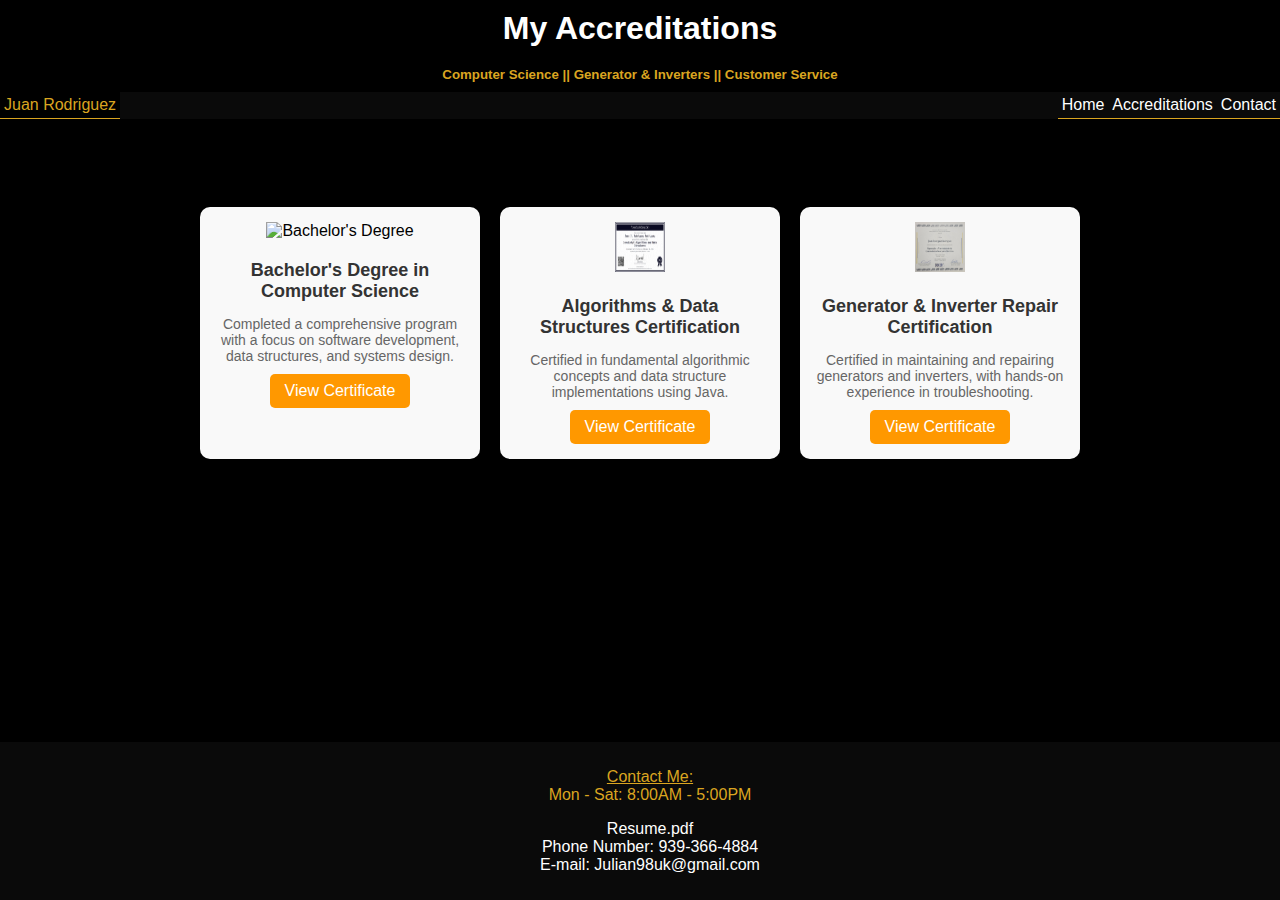
==== accreditations.html @ fd6b6a0e "closing up to the finish line. added the accreditations page" ====
<!DOCTYPE html>
<html lang="en-US">
<head>
    <link rel="stylesheet" href="style.css">
    <link rel="stylesheet" href="https://cdnjs.cloudflare.com/ajax/libs/font-awesome/5.15.4/css/all.min.css">
    <title>Juan Rodriguez</title>
</head>

<body> 

    <!--Header-->
    <h1>My Accreditations</h1>
    <h5 style="color: goldenrod; text-align: center;">Computer Science || Generator & Inverters || Customer Service</h5>


    <!--Menu-->
    <ul>
        <li style="float: left; color: goldenrod; background-color: black;">Juan Rodriguez</li>
        <li><a href="#contact">Contact</a></li>
        <li><a href="accreditations.html">Accreditations</a></h3></li>
        <li><a href="index.html">Home</a></li>
    </ul>



    <!--Main Content-->
    <div class="accreditations-section">
        <h2>My Accreditations</h2>
        <div class="accreditation-cards">
            <!-- Bachelor's Degree Card -->
            <div class="card">
                <img src="degree-icon.png" alt="Bachelor's Degree" class="card-icon">
                <h3>Bachelor's Degree in Computer Science</h3>
                <p>Completed a comprehensive program with a focus on software development, data structures, and systems design.</p>
                <a href="bachelors-degree.pdf" target="_blank" class="view-button">View Certificate</a>
            </div>
    
            <!-- Algorithms Certification Card -->
            <div class="card">
                <img src="./images/Certification-Algorithms&DataStructure.PNG" alt="Algorithms Certification" class="card-icon">
                <h3>Algorithms & Data Structures Certification</h3>
                <p>Certified in fundamental algorithmic concepts and data structure implementations using Java.</p>
                <a href="./images/Certification-Algorithms&DataStructure.PNG" target="_blank" class="view-button">View Certificate</a>
            </div>
    
            <!-- Generator Repair Certification Card -->
            <div class="card">
                <img src="./images/generator.jpg" alt="Generator Repair Certification" class="card-icon">
                <h3>Generator & Inverter Repair Certification</h3>
                <p>Certified in maintaining and repairing generators and inverters, with hands-on experience in troubleshooting.</p>
                <a href="./images/generator.jpg" target="_blank" class="view-button">View Certificate</a>
            </div>
        </div>
    </div>
    




    <!--Footer-->
    <div id="contact" class = "footer" id="contact">
        <p style="color: goldenrod; "><u>Contact Me:</u><br>
            Mon - Sat: 8:00AM - 5:00PM<p>

        <a href="JuanRodriguezResume.pdf" download="JuanRodriguezResume">Resume.pdf</a><br>
        Phone Number: 939-366-4884<br>
        <a href="mailto:julian98uk@gmail.com">E-mail: Julian98uk@gmail.com</a><br>   
    </div>


</body>
</html>
---- style.css ----
/*=====================
    GLOBAL STYLES
======================*/
body {
    background-color: black;
    font-family: Arial;
    display: flex;
    flex-direction: column;
    min-height: 100vh; /* Make sure the body takes the full viewport height */
    margin: 0; /* Remove default margin */
}
html {
    scroll-behavior: smooth;
}
h1 {
    text-align: center;
    color: white;
    margin: 10px 0;
}
h5 {
    margin: 10px 0;
}
p {
    color: white;
    text-align: center;
}
.centered {
    justify-content: center;
    display: flex;
}

/*=====================
    NAVIGATION BAR
======================*/
ul {
    text-align: center;
    list-style-type: none;
    margin: 0;
    padding: 0;
    overflow: hidden;
    background-color: rgb(10, 10, 10);
    position: -webkit-sticky;
    position: sticky;
    top: 0;
}
li {
    border-bottom: 1px solid goldenrod;
    display: inline;
    float: right;
    padding: 4px;
}
a:link, a:visited {
    color: white;
    text-decoration: none;
}
a:hover {
    color: white;
    text-decoration: underline;
    background-color: goldenrod;
}
.active {
    background-color: goldenrod;
}

/*=====================
    LINK SECTION STYLES
======================*/
.link-section-icons {
    display: flex;
    justify-content: center;
    gap: 20px;
    margin-top: 20px;
}
.icon-link {
    display: flex;
    align-items: center;
    padding: 10px 20px;
    background-color: #ff9800;
    color: white;
    border-radius: 5px;
    text-decoration: none;
    font-size: 16px;
    font-weight: bold;
    transition: background-color 0.3s;
}
.icon-link i {
    margin-right: 10px;
    font-size: 20px;
}
.icon-link:hover {
    background-color: #e68900;
}

/*=====================
    WEATHER SECTION
======================*/
.weather-container {
    display: flex;
    justify-content: center;
    margin-top: 20px;
}
.weather-card {
    background-color: rgba(255, 255, 255, 0.1);
    padding: 20px;
    border-radius: 10px;
    box-shadow: 0 4px 8px rgba(0, 0, 0, 0.2);
    text-align: center;
    color: white;
    max-width: 300px;
}
.weather-card h3 {
    font-size: 24px;
    margin-bottom: 10px;
}
.weather-info {
    display: flex;
    justify-content: center;
    align-items: center;
}
.weather-icon {
    width: 50px;
    margin-right: 15px;
}
.weather-card p {
    font-size: 18px;
    margin: 0;
}
#temperature {
    font-size: 32px;
    font-weight: bold;
    margin-bottom: 5px;
}

/*=====================
    CANVAS SECTION
======================*/
.canvas-section {
    background-color: #f9f9f9;
    padding: 20px;
    border-radius: 10px;
    box-shadow: 0 4px 8px rgba(0, 0, 0, 0.1);
    text-align: center;
    margin: 20px auto;
    max-width: 600px;
}
.canvas-section h2 {
    color: #333;
    font-size: 24px;
    margin-bottom: 10px;
}
.canvas-section p {
    font-size: 16px;
    color: #666;
}
.canvas-wrapper {
    border: 2px solid #ccc;
    border-radius: 10px;
    overflow: hidden;
    margin: 15px 0;
    display: flex;
    justify-content: center;
}
canvas {
    border: 2px solid #999;
    border-radius: 10px;
    background-color: black;
}
.controls button:hover {
    background-color: #e68900;
}

/*=====================
    COVID STATS SECTION
======================*/
#covid-stats {
    text-align: center;
    color: white;
}
.covid-stats h3 {
    text-align: center;
    color: white;
}

/*=====================
    CAT FACTS SECTION
======================*/
.cat-fact-container {
    display: flex;
    flex-direction: column;
    align-items: center;
    background-color: #f4f4f4;
    padding: 20px;
    border-radius: 10px;
    width: 400px;
    margin: 20px auto;
    box-shadow: 0 4px 8px rgba(0, 0, 0, 0.1);
}
.cat-fact-card {
    display: flex;
    flex-direction: column;
    align-items: center;
    padding: 10px;
    background-color: white;
    border-radius: 10px;
    box-shadow: 0 4px 8px rgba(0, 0, 0, 0.1);
    width: 100%;
    margin-bottom: 15px;
}
.cat-fact-content {
    padding: 10px;
}
.fact-button {
    padding: 10px 20px;
    background-color: #ff9800;
    color: white;
    border: none;
    border-radius: 5px;
    cursor: pointer;
    transition: background-color 0.3s ease;
}
.fact-button:hover {
    background-color: #e68900;
}

/*=====================
    FOOTER STYLES
======================*/
.footer {
    background-color: rgb(10, 10, 10);
    padding: 10px; /* Adjust padding as needed */
    text-align: center;
    color: white;
    width: 100%;
    margin-top: auto; /* Ensures footer stays at the bottom */
}

/*=====================
    ACCREDITATIONS SECTION
======================*/
.accreditations-section {
    text-align: center;
    padding: 20px;
    flex: 1; /* This makes the section take up available space */
}
.accreditation-cards {
    display: flex;
    justify-content: center;
    flex-wrap: wrap;
    gap: 20px;
}
.card {
    background-color: #f9f9f9;
    padding: 15px;
    border-radius: 10px;
    box-shadow: 0 4px 8px rgba(0, 0, 0, 0.2);
    text-align: center;
    width: 250px;
}
.card-icon {
    width: 50px;
    height: 50px;
    margin-bottom: 10px;
}
.card h3 {
    color: #333;
    font-size: 18px;
    margin: 10px 0;
}
.card p {
    color: #666;
    font-size: 14px;
    margin-bottom: 10px;
}
.view-button {
    padding: 8px 15px;
    background-color: #ff9800;
    color: white;
    text-decoration: none;
    border-radius: 5px;
    display: inline-block;
    transition: background-color 0.3s;
}
.view-button:hover {
    background-color: #e68900;
}
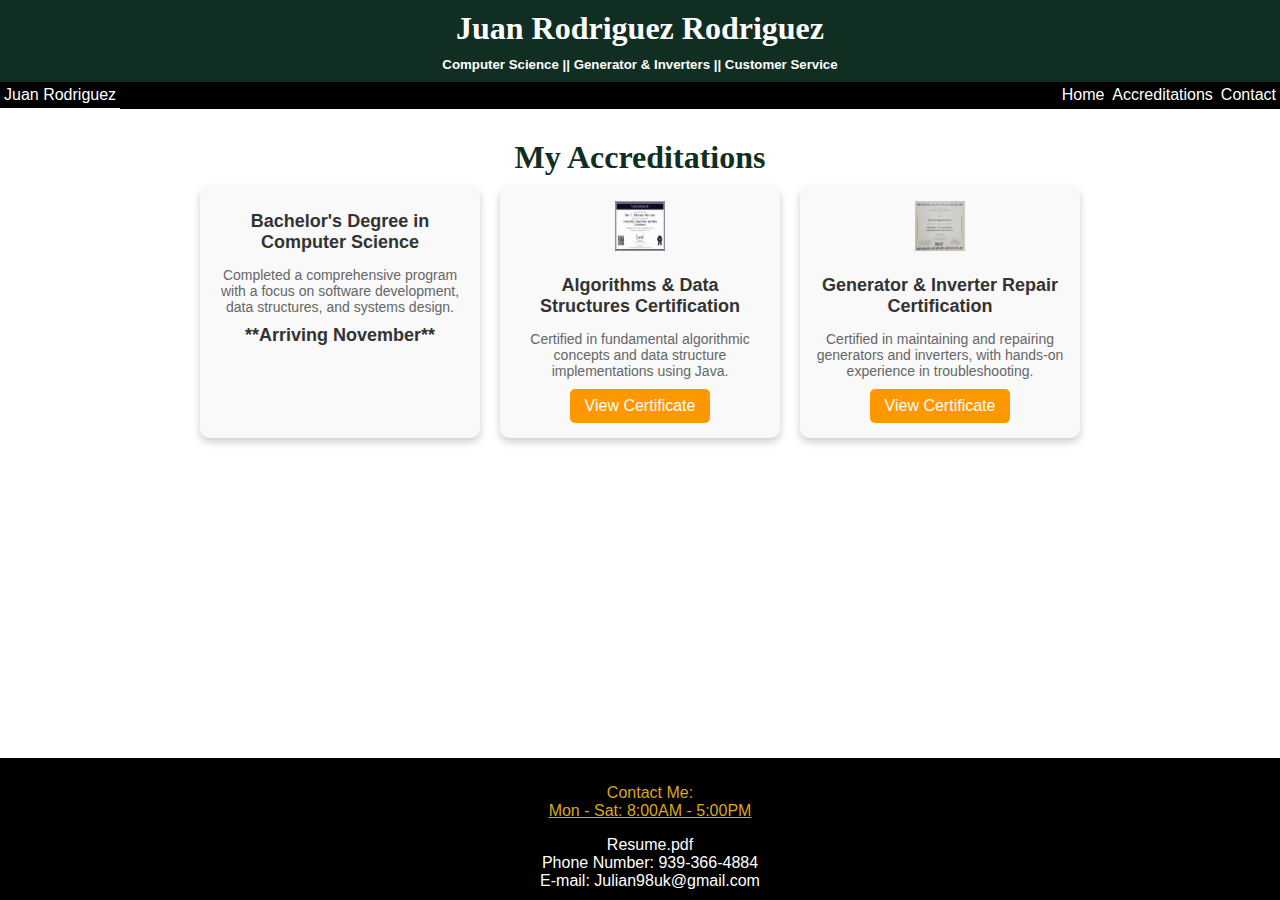
==== commit 749ed79a: "done, for now" ====
--- a/accreditations.html
+++ b/accreditations.html
@@ -6,33 +6,34 @@
     <title>Juan Rodriguez</title>
 </head>
 
-<body> 
+<body>
 
     <!--Header-->
-    <h1>My Accreditations</h1>
-    <h5 style="color: goldenrod; text-align: center;">Computer Science || Generator & Inverters || Customer Service</h5>
-
+    <div class="header-div">
+        <h1>Juan Rodriguez Rodriguez</h1>
+        <h5 style="color: white; text-align: center;">Computer Science || Generator & Inverters || Customer Service</h5>
+    </div>
 
     <!--Menu-->
-    <ul>
-        <li style="float: left; color: goldenrod; background-color: black;">Juan Rodriguez</li>
+    <ul style="background-color: black;">
+        <li style="float: left; color: white;">Juan Rodriguez</li>
         <li><a href="#contact">Contact</a></li>
-        <li><a href="accreditations.html">Accreditations</a></h3></li>
+        <li><a href="accreditations.html">Accreditations</a></li>
         <li><a href="index.html">Home</a></li>
     </ul>
 
+    <!--Main Content-->
+    <div class="accreditations-section">
+        <h1 style="color: rgb(17, 46, 35)">My Accreditations</h1>
 
 
-    <!--Main Content-->
-    <div class="accreditations-section">
-        <h2>My Accreditations</h2>
         <div class="accreditation-cards">
             <!-- Bachelor's Degree Card -->
             <div class="card">
-                <img src="degree-icon.png" alt="Bachelor's Degree" class="card-icon">
+                
                 <h3>Bachelor's Degree in Computer Science</h3>
                 <p>Completed a comprehensive program with a focus on software development, data structures, and systems design.</p>
-                <a href="bachelors-degree.pdf" target="_blank" class="view-button">View Certificate</a>
+                <h3>**Arriving November**</h3>
             </div>
     
             <!-- Algorithms Certification Card -->
@@ -59,11 +60,14 @@
 
     <!--Footer-->
     <div id="contact" class = "footer" id="contact">
-        <p style="color: goldenrod; "><u>Contact Me:</u><br>
-            Mon - Sat: 8:00AM - 5:00PM<p>
+        <p style="color: goldenrod; ">Contact Me:
+        <br>
+        <u>Mon - Sat: 8:00AM - 5:00PM</u></p>
 
-        <a href="JuanRodriguezResume.pdf" download="JuanRodriguezResume">Resume.pdf</a><br>
-        Phone Number: 939-366-4884<br>
+        <a href="./documents/JUAN RODRIGUEZ RODRIGUEZ.pdf" target="_blank" >Resume.pdf</a>
+        <br>
+        Phone Number: 939-366-4884
+        <br>
         <a href="mailto:julian98uk@gmail.com">E-mail: Julian98uk@gmail.com</a><br>   
     </div>
 
--- a/style.css
+++ b/style.css
@@ -2,32 +2,53 @@
     GLOBAL STYLES
 ======================*/
 body {
-    background-color: black;
+    background-color: white;
     font-family: Arial;
     display: flex;
     flex-direction: column;
     min-height: 100vh; /* Make sure the body takes the full viewport height */
-    margin: 0; /* Remove default margin */
+    margin: auto; /* Remove default margin */
 }
 html {
     scroll-behavior: smooth;
 }
 h1 {
+    font-family: 'Times New Roman', Times, serif;
     text-align: center;
     color: white;
     margin: 10px 0;
 }
 h5 {
+    font-family: Arial;
     margin: 10px 0;
 }
 p {
-    color: white;
+    color: black;
     text-align: center;
 }
 .centered {
     justify-content: center;
     display: flex;
 }
+.header-div {
+    background-color: rgb(17, 46, 35);
+    background: linear-gradient(-45deg, white, rgb(17, 46, 35), rgb(17, 46, 35));
+    background-size: 400% 400%;
+    animation: gradient 15s ease infinite;
+
+}
+@keyframes gradient {
+	0% {
+		background-position: 0% 50%;
+	}
+	50% {
+		background-position: 100% 50%;
+	}
+	100% {
+		background-position: 0% 50%;
+	}
+}
+
 
 /*=====================
     NAVIGATION BAR
@@ -38,13 +59,13 @@
     margin: 0;
     padding: 0;
     overflow: hidden;
-    background-color: rgb(10, 10, 10);
+    background-color: rgb(17, 46, 35);
     position: -webkit-sticky;
     position: sticky;
     top: 0;
 }
 li {
-    border-bottom: 1px solid goldenrod;
+    border-bottom: 1px solid;
     display: inline;
     float: right;
     padding: 4px;
@@ -56,10 +77,10 @@
 a:hover {
     color: white;
     text-decoration: underline;
-    background-color: goldenrod;
+    background-color: rgb(15, 90, 68);
 }
 .active {
-    background-color: goldenrod;
+    background-color: white;
 }
 
 /*=====================
@@ -105,7 +126,7 @@
     border-radius: 10px;
     box-shadow: 0 4px 8px rgba(0, 0, 0, 0.2);
     text-align: center;
-    color: white;
+    color: black;
     max-width: 300px;
 }
 .weather-card h3 {
@@ -135,7 +156,7 @@
     CANVAS SECTION
 ======================*/
 .canvas-section {
-    background-color: #f9f9f9;
+    background-color: black;
     padding: 20px;
     border-radius: 10px;
     box-shadow: 0 4px 8px rgba(0, 0, 0, 0.1);
@@ -226,7 +247,7 @@
     FOOTER STYLES
 ======================*/
 .footer {
-    background-color: rgb(10, 10, 10);
+    background-color: black;
     padding: 10px; /* Adjust padding as needed */
     text-align: center;
     color: white;
@@ -283,3 +304,5 @@
 .view-button:hover {
     background-color: #e68900;
 }
+
+
